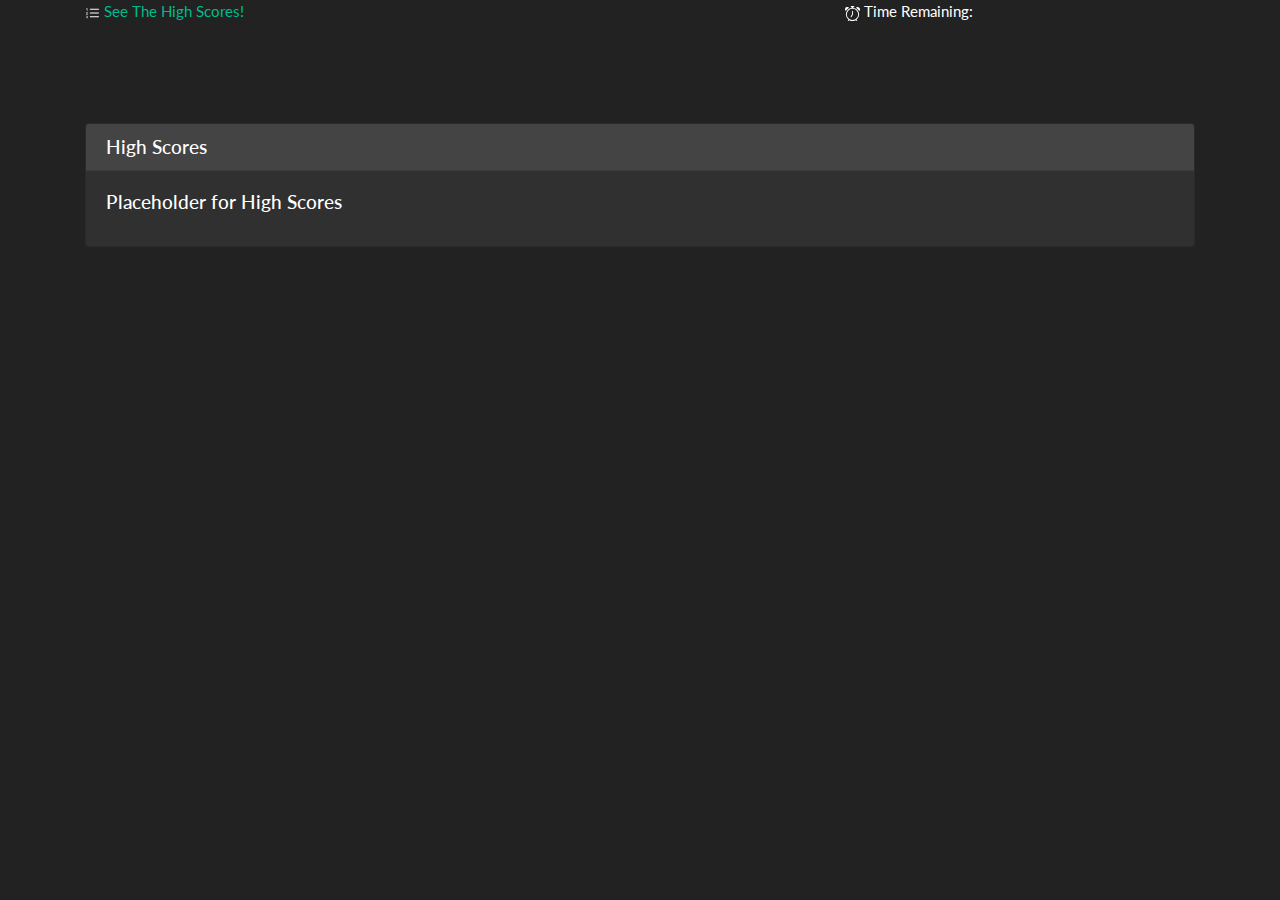
==== highscores.html @ 7babc92e "added all pages and initial styling" ====
<!doctype html>
<html lang="en">
  <head>
    <!-- Required meta tags -->
    <meta charset="utf-8">
    <meta name="viewport" content="width=device-width, initial-scale=1, shrink-to-fit=no">

    <!-- Bootstrap CSS + Bootswatch Theme + Stylesheet -->
    <link rel="stylesheet" href="https://stackpath.bootstrapcdn.com/bootstrap/4.3.1/css/bootstrap.min.css" integrity="sha384-ggOyR0iXCbMQv3Xipma34MD+dH/1fQ784/j6cY/iJTQUOhcWr7x9JvoRxT2MZw1T" crossorigin="anonymous">
    <link rel="stylesheet" href="bootstrap.min.css">
    <link rel="stylesheet" href="styles.css">

    <title>JavaScript Quiz</title>
  </head>
  <body>
    <!-- Contains link to high scores page and countdown timer -->
    <header>
        <div class="container">
            <div class="row">
              <div class="col-sm-8 highscore"> <svg width="1em" height="1em" viewBox="0 0 16 16" class="bi bi-list-ol" fill="currentColor" xmlns="http://www.w3.org/2000/svg">
                <path fill-rule="evenodd" d="M5 11.5a.5.5 0 0 1 .5-.5h9a.5.5 0 0 1 0 1h-9a.5.5 0 0 1-.5-.5zm0-4a.5.5 0 0 1 .5-.5h9a.5.5 0 0 1 0 1h-9a.5.5 0 0 1-.5-.5zm0-4a.5.5 0 0 1 .5-.5h9a.5.5 0 0 1 0 1h-9a.5.5 0 0 1-.5-.5z"/>
                <path d="M1.713 11.865v-.474H2c.217 0 .363-.137.363-.317 0-.185-.158-.31-.361-.31-.223 0-.367.152-.373.31h-.59c.016-.467.373-.787.986-.787.588-.002.954.291.957.703a.595.595 0 0 1-.492.594v.033a.615.615 0 0 1 .569.631c.003.533-.502.8-1.051.8-.656 0-1-.37-1.008-.794h.582c.008.178.186.306.422.309.254 0 .424-.145.422-.35-.002-.195-.155-.348-.414-.348h-.3zm-.004-4.699h-.604v-.035c0-.408.295-.844.958-.844.583 0 .96.326.96.756 0 .389-.257.617-.476.848l-.537.572v.03h1.054V9H1.143v-.395l.957-.99c.138-.142.293-.304.293-.508 0-.18-.147-.32-.342-.32a.33.33 0 0 0-.342.338v.041zM2.564 5h-.635V2.924h-.031l-.598.42v-.567l.629-.443h.635V5z"/>
              </svg> <a href ="./highscores.html" >See The High Scores!</a></div>
              <div class="col-sm-4 timer"> <svg width="1em" height="1em" viewBox="0 0 16 16" class="bi bi-alarm" fill="currentColor" xmlns="http://www.w3.org/2000/svg">
                <path fill-rule="evenodd" d="M6.5 0a.5.5 0 0 0 0 1H7v1.07a7.001 7.001 0 0 0-3.273 12.474l-.602.602a.5.5 0 0 0 .707.708l.746-.746A6.97 6.97 0 0 0 8 16a6.97 6.97 0 0 0 3.422-.892l.746.746a.5.5 0 0 0 .707-.708l-.601-.602A7.001 7.001 0 0 0 9 2.07V1h.5a.5.5 0 0 0 0-1h-3zm1.038 3.018a6.093 6.093 0 0 1 .924 0 6 6 0 1 1-.924 0zM8.5 5.5a.5.5 0 0 0-1 0v3.362l-1.429 2.38a.5.5 0 1 0 .858.515l1.5-2.5A.5.5 0 0 0 8.5 9V5.5zM0 3.5c0 .753.333 1.429.86 1.887A8.035 8.035 0 0 1 4.387 1.86 2.5 2.5 0 0 0 0 3.5zM13.5 1c-.753 0-1.429.333-1.887.86a8.035 8.035 0 0 1 3.527 3.527A2.5 2.5 0 0 0 13.5 1z"/>
              </svg> Time Remaining:</div>
            </div>
    </header>

    <section>
        <div class="container">
            <div class="row">
              <div class="col-sm question">
                <div class="card">
                    <h5 class="card-header">High Scores</h5>
                    <div class="card-body">
                      <h5 class="card-title question">Placeholder for High Scores</h5>
                    </div>
              </div>
            </div>
          </div>
    </section>





    <!-- Optional JavaScript -->
    <!-- jQuery first, then Popper.js, then Bootstrap JS -->
    <script src="https://code.jquery.com/jquery-3.3.1.slim.min.js" integrity="sha384-q8i/X+965DzO0rT7abK41JStQIAqVgRVzpbzo5smXKp4YfRvH+8abtTE1Pi6jizo" crossorigin="anonymous"></script>
    <script src="https://cdnjs.cloudflare.com/ajax/libs/popper.js/1.14.7/umd/popper.min.js" integrity="sha384-UO2eT0CpHqdSJQ6hJty5KVphtPhzWj9WO1clHTMGa3JDZwrnQq4sF86dIHNDz0W1" crossorigin="anonymous"></script>
    <script src="https://stackpath.bootstrapcdn.com/bootstrap/4.3.1/js/bootstrap.min.js" integrity="sha384-JjSmVgyd0p3pXB1rRibZUAYoIIy6OrQ6VrjIEaFf/nJGzIxFDsf4x0xIM+B07jRM" crossorigin="anonymous"></script>
    <script src="script.js"></script>
    </body>
</html>
---- styles.css ----
section {
    padding-top: 100px;
}
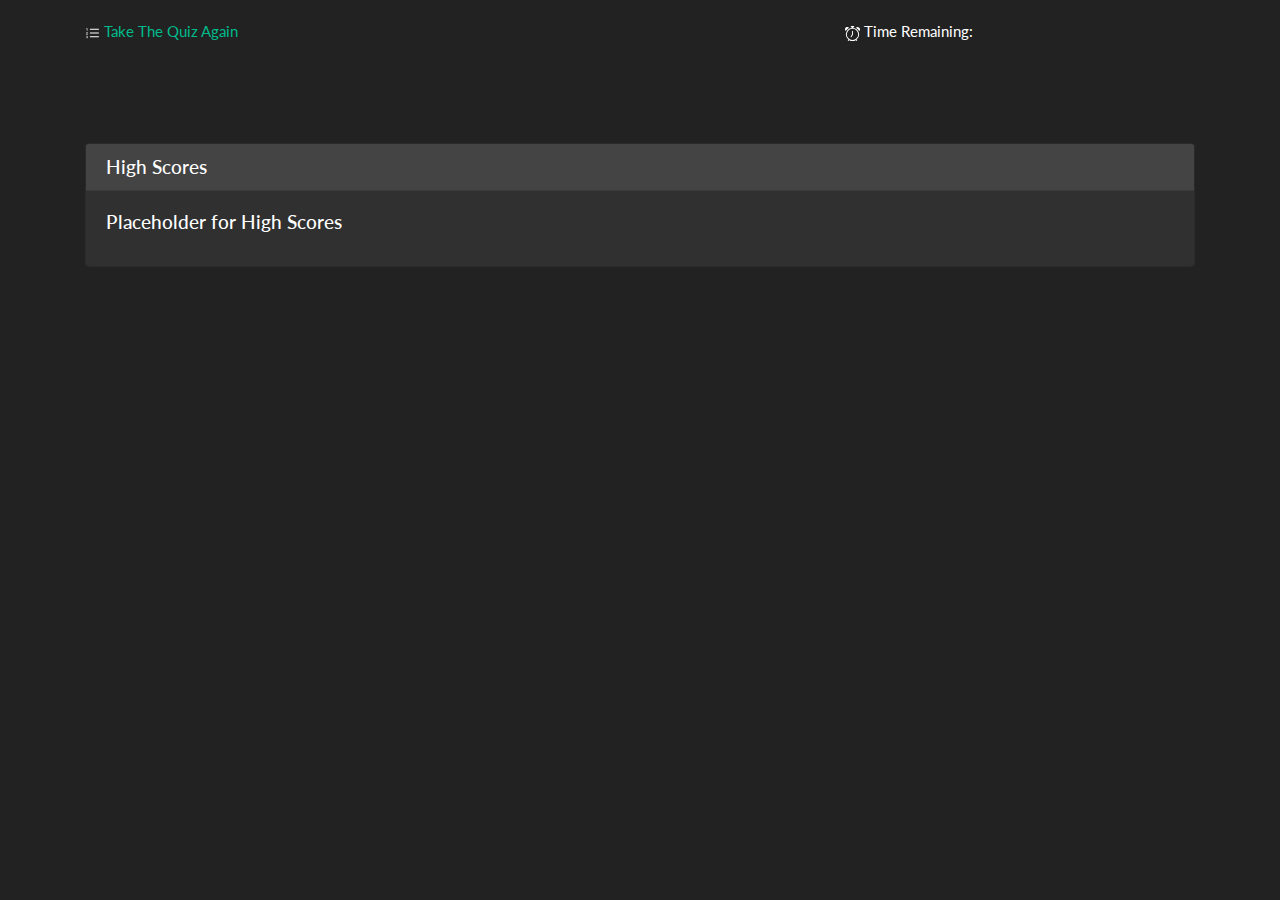
==== commit 07aa84f1: "updates" ====
--- a/highscores.html
+++ b/highscores.html
@@ -10,7 +10,7 @@
     <link rel="stylesheet" href="bootstrap.min.css">
     <link rel="stylesheet" href="styles.css">
 
-    <title>JavaScript Quiz</title>
+    <title>JavaScript Quiz High Scores</title>
   </head>
   <body>
     <!-- Contains link to high scores page and countdown timer -->
@@ -20,10 +20,12 @@
               <div class="col-sm-8 highscore"> <svg width="1em" height="1em" viewBox="0 0 16 16" class="bi bi-list-ol" fill="currentColor" xmlns="http://www.w3.org/2000/svg">
                 <path fill-rule="evenodd" d="M5 11.5a.5.5 0 0 1 .5-.5h9a.5.5 0 0 1 0 1h-9a.5.5 0 0 1-.5-.5zm0-4a.5.5 0 0 1 .5-.5h9a.5.5 0 0 1 0 1h-9a.5.5 0 0 1-.5-.5zm0-4a.5.5 0 0 1 .5-.5h9a.5.5 0 0 1 0 1h-9a.5.5 0 0 1-.5-.5z"/>
                 <path d="M1.713 11.865v-.474H2c.217 0 .363-.137.363-.317 0-.185-.158-.31-.361-.31-.223 0-.367.152-.373.31h-.59c.016-.467.373-.787.986-.787.588-.002.954.291.957.703a.595.595 0 0 1-.492.594v.033a.615.615 0 0 1 .569.631c.003.533-.502.8-1.051.8-.656 0-1-.37-1.008-.794h.582c.008.178.186.306.422.309.254 0 .424-.145.422-.35-.002-.195-.155-.348-.414-.348h-.3zm-.004-4.699h-.604v-.035c0-.408.295-.844.958-.844.583 0 .96.326.96.756 0 .389-.257.617-.476.848l-.537.572v.03h1.054V9H1.143v-.395l.957-.99c.138-.142.293-.304.293-.508 0-.18-.147-.32-.342-.32a.33.33 0 0 0-.342.338v.041zM2.564 5h-.635V2.924h-.031l-.598.42v-.567l.629-.443h.635V5z"/>
-              </svg> <a href ="./highscores.html" >See The High Scores!</a></div>
-              <div class="col-sm-4 timer"> <svg width="1em" height="1em" viewBox="0 0 16 16" class="bi bi-alarm" fill="currentColor" xmlns="http://www.w3.org/2000/svg">
+              </svg> <a href ="./index.html" > Take The Quiz Again</a></div>
+              <div class="col-sm-4"> <svg width="1em" height="1em" viewBox="0 0 16 16" class="bi bi-alarm" fill="currentColor" xmlns="http://www.w3.org/2000/svg">
                 <path fill-rule="evenodd" d="M6.5 0a.5.5 0 0 0 0 1H7v1.07a7.001 7.001 0 0 0-3.273 12.474l-.602.602a.5.5 0 0 0 .707.708l.746-.746A6.97 6.97 0 0 0 8 16a6.97 6.97 0 0 0 3.422-.892l.746.746a.5.5 0 0 0 .707-.708l-.601-.602A7.001 7.001 0 0 0 9 2.07V1h.5a.5.5 0 0 0 0-1h-3zm1.038 3.018a6.093 6.093 0 0 1 .924 0 6 6 0 1 1-.924 0zM8.5 5.5a.5.5 0 0 0-1 0v3.362l-1.429 2.38a.5.5 0 1 0 .858.515l1.5-2.5A.5.5 0 0 0 8.5 9V5.5zM0 3.5c0 .753.333 1.429.86 1.887A8.035 8.035 0 0 1 4.387 1.86 2.5 2.5 0 0 0 0 3.5zM13.5 1c-.753 0-1.429.333-1.887.86a8.035 8.035 0 0 1 3.527 3.527A2.5 2.5 0 0 0 13.5 1z"/>
-              </svg> Time Remaining:</div>
+              </svg> Time Remaining:
+              <div class="timer"></div>
+            </div>
             </div>
     </header>
 
--- a/styles.css
+++ b/styles.css
@@ -1,3 +1,11 @@
+header {
+    padding-top: 20px;
+}
+
 section {
     padding-top: 100px;
+}
+
+.btn {
+    margin: 10px;
 }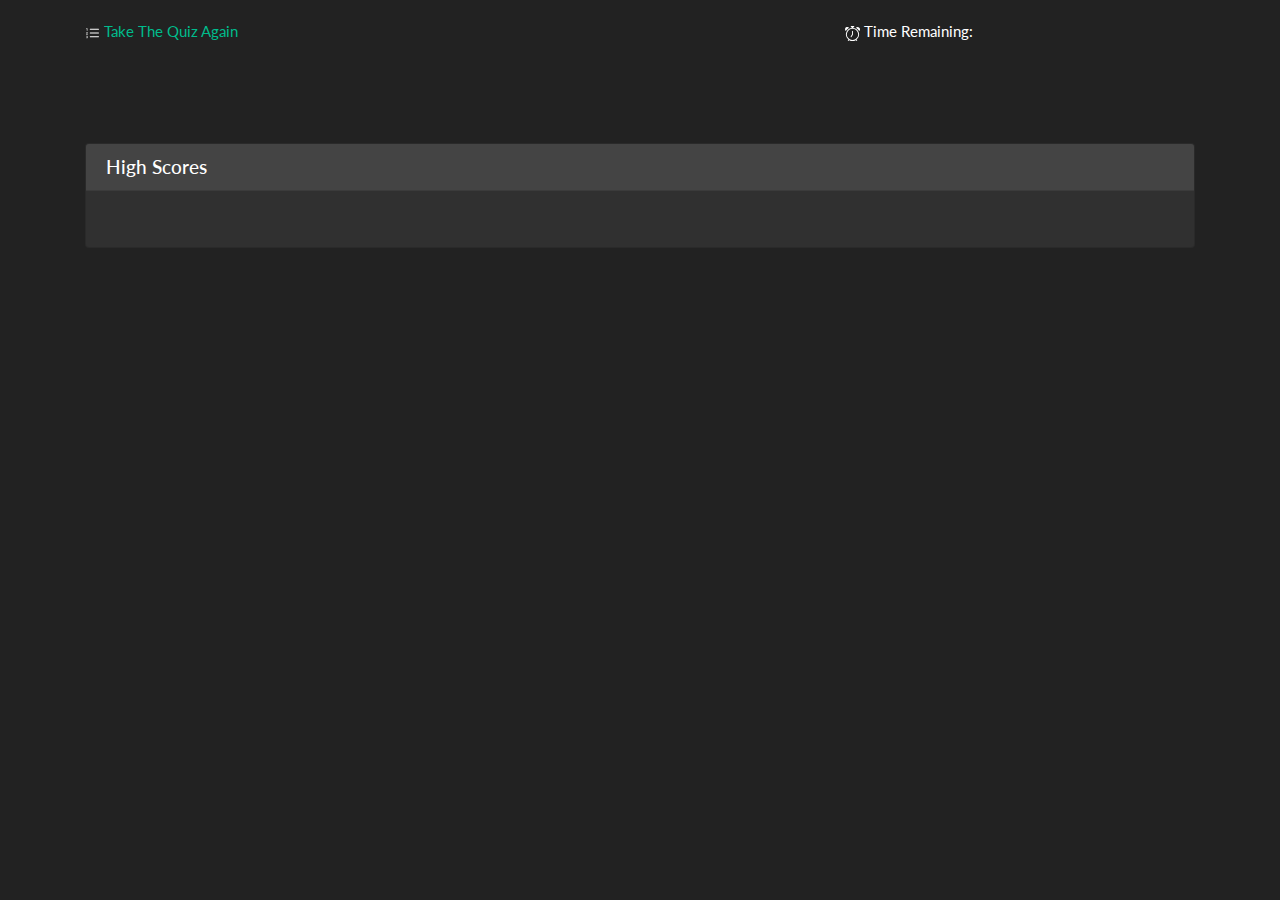
==== commit c4234e93: "final updates and readme file" ====
--- a/highscores.html
+++ b/highscores.html
@@ -36,7 +36,7 @@
                 <div class="card">
                     <h5 class="card-header">High Scores</h5>
                     <div class="card-body">
-                      <h5 class="card-title question">Placeholder for High Scores</h5>
+                      <ol id ="scores"></ol>
                     </div>
               </div>
             </div>
